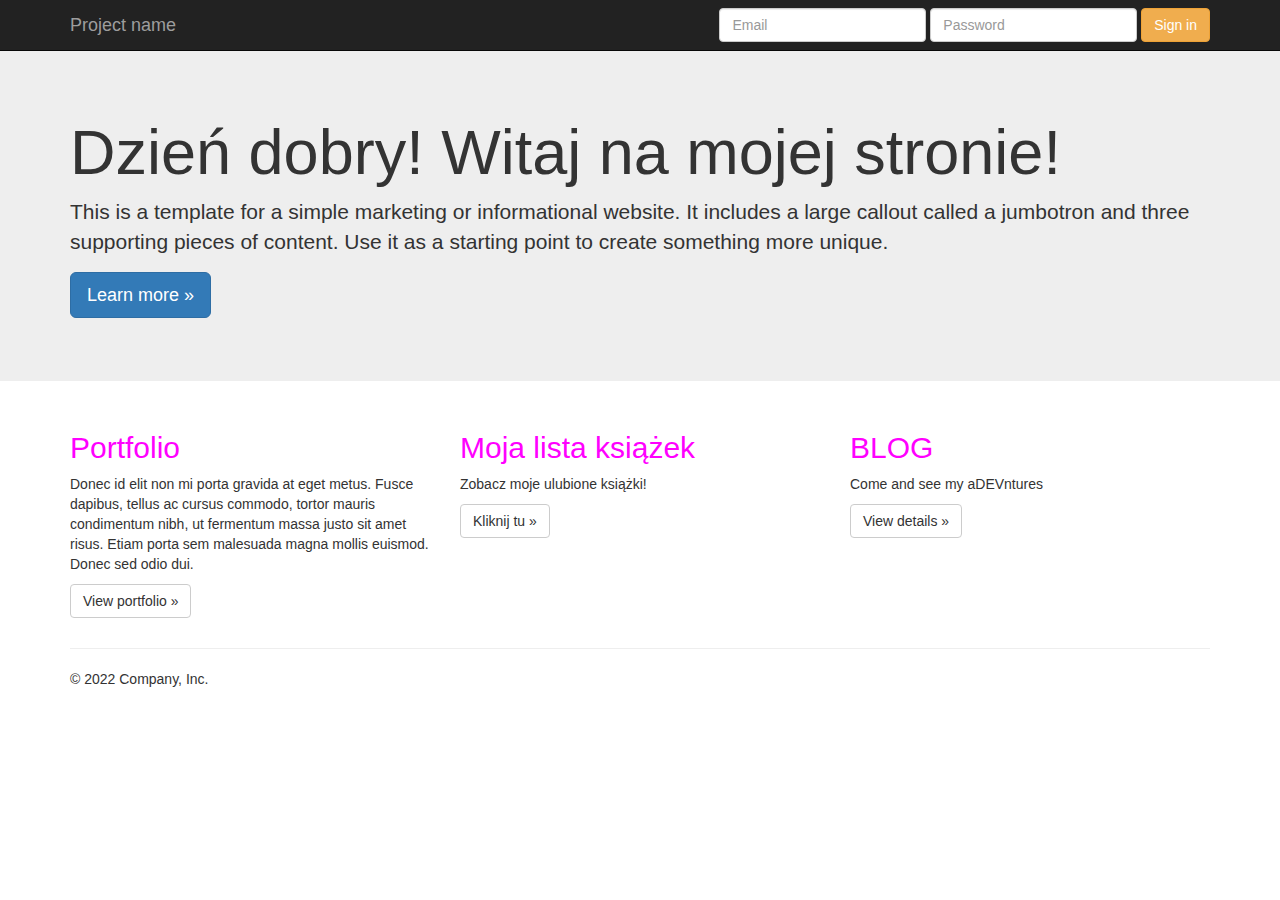
==== examples/jumbotron/index.html @ 21a49a4b "changed title of the main site" ====
<!DOCTYPE html>
<html lang="en">
  <head>
    <meta charset="utf-8">
    <meta http-equiv="X-UA-Compatible" content="IE=edge">
    <meta name="viewport" content="width=device-width, initial-scale=1">
    <!-- The above 3 meta tags *must* come first in the head; any other head content must come *after* these tags -->
    <meta name="description" content="">
    <meta name="author" content="">
    <link rel="icon" href="../../favicon.ico">

    <title>To moja strona domowa</title>

    <!-- Bootstrap core CSS -->
    <link href="../../dist/css/bootstrap.min.css" rel="stylesheet">

    <!-- IE10 viewport hack for Surface/desktop Windows 8 bug -->
    <link href="../../assets/css/ie10-viewport-bug-workaround.css" rel="stylesheet">

    <!-- Custom styles for this template -->
    <link href="jumbotron.css" rel="stylesheet">

    <!-- Just for debugging purposes. Don't actually copy these 2 lines! -->
    <!--[if lt IE 9]><script src="../../assets/js/ie8-responsive-file-warning.js"></script><![endif]-->
    <script src="../../assets/js/ie-emulation-modes-warning.js"></script>

    <!-- HTML5 shim and Respond.js for IE8 support of HTML5 elements and media queries -->
    <!--[if lt IE 9]>
      <script src="https://oss.maxcdn.com/html5shiv/3.7.3/html5shiv.min.js"></script>
      <script src="https://oss.maxcdn.com/respond/1.4.2/respond.min.js"></script>
    <![endif]-->
  </head>

  <body>

    <nav class="navbar navbar-inverse navbar-fixed-top">
      <div class="container">
        <div class="navbar-header">
          <button type="button" class="navbar-toggle collapsed" data-toggle="collapse" data-target="#navbar" aria-expanded="false" aria-controls="navbar">
            <span class="sr-only">Toggle navigation</span>
            <span class="icon-bar"></span>
            <span class="icon-bar"></span>
            <span class="icon-bar"></span>
          </button>
          <a class="navbar-brand" href="#">Project name</a>
        </div>

        <div id="navbar" class="navbar-collapse collapse">
          <form class="navbar-form navbar-right">
            <div class="form-group">
              <input type="text" placeholder="Email" class="form-control">
            </div>
            <div class="form-group">
              <input type="password" placeholder="Password" class="form-control">
            </div>
            <button type="submit" class="btn btn-warning">Sign in</button>
          </form>
        </div><!--/.navbar-collapse -->

      </div>
    </nav>

    <!-- Main jumbotron for a primary marketing message or call to action -->
    <div class="jumbotron">
      <div class="container">
        <h1>Dzień dobry! Witaj na mojej stronie!</h1>
        <p>This is a template for a simple marketing or informational website. It includes a large callout called a jumbotron and three supporting pieces of content. Use it as a starting point to create something more unique.</p>
        <p><a class="btn btn-primary btn-lg" href="#" role="button">Learn more &raquo;</a></p>
      </div>
    </div>

    <div class="container">
      <!-- Example row of columns -->
      <div class="row">
        <div class="col-md-4">
          <h2>Portfolio</h2>
          <p>Donec id elit non mi porta gravida at eget metus. Fusce dapibus, tellus ac cursus commodo, tortor mauris condimentum nibh, ut fermentum massa justo sit amet risus. Etiam porta sem malesuada magna mollis euismod. Donec sed odio dui. </p>
          <p><a class="btn btn-default" href="portfolio.html" role="button">View portfolio &raquo;</a></p>
        </div>
        <div class="col-md-4">
          <h2>Moja lista książek</h2>
          <p>Zobacz moje ulubione książki!</p>
          <p><a class="btn btn-default" href="books.html" role="button">Kliknij tu  &raquo;</a></p>
       </div>
        <div class="col-md-4">
          <h2>BLOG</h2>
          <p>Come and see my aDEVntures</p>
          <p><a class="btn btn-default" href="#" role="button">View details &raquo;</a></p>
        </div>
      </div>

      <hr>

      <footer>
        <p>&copy; 2022 Company, Inc.</p>
      </footer>
    </div> <!-- /container -->


    <!-- Bootstrap core JavaScript
    ================================================== -->
    <!-- Placed at the end of the document so the pages load faster -->
    <script src="https://ajax.googleapis.com/ajax/libs/jquery/1.12.4/jquery.min.js"></script>
    <script>window.jQuery || document.write('<script src="../../assets/js/vendor/jquery.min.js"><\/script>')</script>
    <script src="../../dist/js/bootstrap.min.js"></script>
    <!-- IE10 viewport hack for Surface/desktop Windows 8 bug -->
    <script src="../../assets/js/ie10-viewport-bug-workaround.js"></script>
  </body>
</html>
---- assets/css/ie10-viewport-bug-workaround.css ----
/*!
 * IE10 viewport hack for Surface/desktop Windows 8 bug
 * Copyright 2014-2015 Twitter, Inc.
 * Licensed under MIT (https://github.com/twbs/bootstrap/blob/master/LICENSE)
 */

/*
 * See the Getting Started docs for more information:
 * http://getbootstrap.com/getting-started/#support-ie10-width
 */
@-ms-viewport     { width: device-width; }
@-o-viewport      { width: device-width; }
@viewport         { width: device-width; }
---- examples/jumbotron/jumbotron.css ----
/* Move down content because we have a fixed navbar that is 50px tall */
body {
  padding-top: 50px;
  padding-bottom: 20px;
}

h2 {
  color: magenta;
}
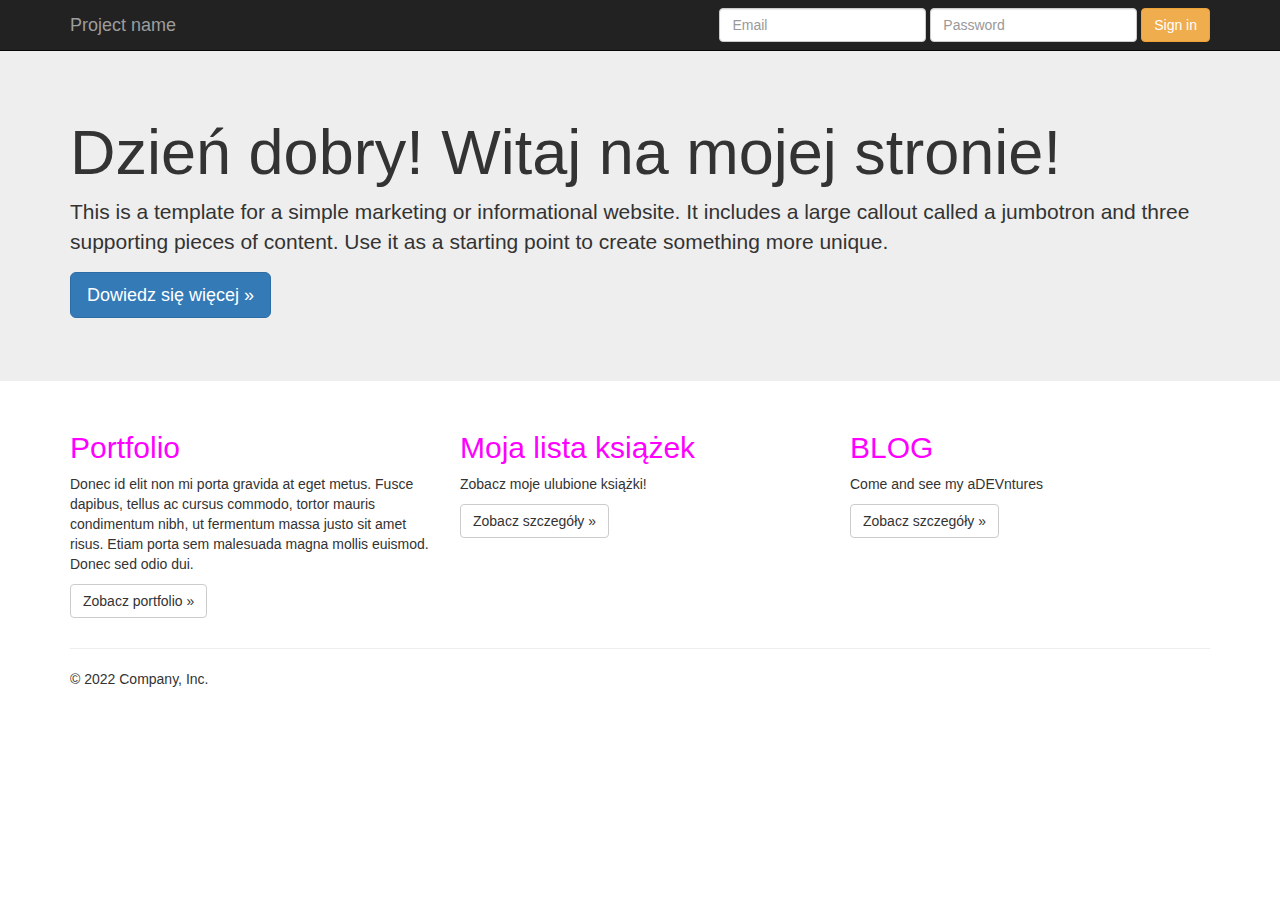
==== commit dce12333: "Changed links to polish language" ====
--- a/examples/jumbotron/index.html
+++ b/examples/jumbotron/index.html
@@ -65,7 +65,7 @@
       <div class="container">
         <h1>Dzień dobry! Witaj na mojej stronie!</h1>
         <p>This is a template for a simple marketing or informational website. It includes a large callout called a jumbotron and three supporting pieces of content. Use it as a starting point to create something more unique.</p>
-        <p><a class="btn btn-primary btn-lg" href="#" role="button">Learn more &raquo;</a></p>
+        <p><a class="btn btn-primary btn-lg" href="#" role="button">Dowiedz się więcej &raquo;</a></p>
       </div>
     </div>
 
@@ -75,17 +75,17 @@
         <div class="col-md-4">
           <h2>Portfolio</h2>
           <p>Donec id elit non mi porta gravida at eget metus. Fusce dapibus, tellus ac cursus commodo, tortor mauris condimentum nibh, ut fermentum massa justo sit amet risus. Etiam porta sem malesuada magna mollis euismod. Donec sed odio dui. </p>
-          <p><a class="btn btn-default" href="portfolio.html" role="button">View portfolio &raquo;</a></p>
+          <p><a class="btn btn-default" href="portfolio.html" role="button">Zobacz portfolio &raquo;</a></p>
         </div>
         <div class="col-md-4">
           <h2>Moja lista książek</h2>
           <p>Zobacz moje ulubione książki!</p>
-          <p><a class="btn btn-default" href="books.html" role="button">Kliknij tu  &raquo;</a></p>
+          <p><a class="btn btn-default" href="books.html" role="button">Zobacz szczegóły  &raquo;</a></p>
        </div>
         <div class="col-md-4">
           <h2>BLOG</h2>
           <p>Come and see my aDEVntures</p>
-          <p><a class="btn btn-default" href="#" role="button">View details &raquo;</a></p>
+          <p><a class="btn btn-default" href="#" role="button">Zobacz szczegóły &raquo;</a></p>
         </div>
       </div>
 
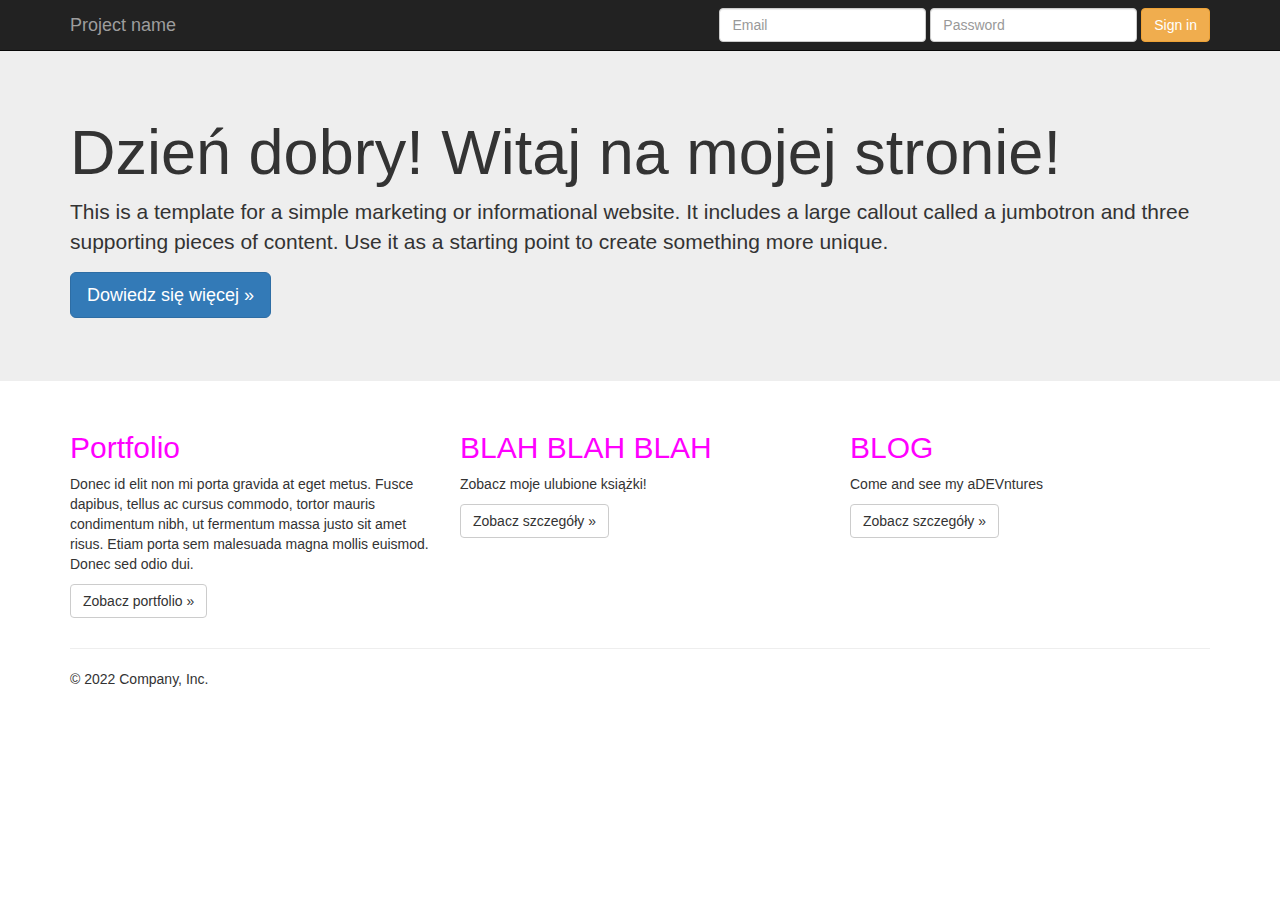
==== commit 1403294e: "added unwanted change" ====
--- a/examples/jumbotron/index.html
+++ b/examples/jumbotron/index.html
@@ -78,7 +78,7 @@
           <p><a class="btn btn-default" href="portfolio.html" role="button">Zobacz portfolio &raquo;</a></p>
         </div>
         <div class="col-md-4">
-          <h2>Moja lista książek</h2>
+          <h2>BLAH BLAH BLAH</h2>
           <p>Zobacz moje ulubione książki!</p>
           <p><a class="btn btn-default" href="books.html" role="button">Zobacz szczegóły  &raquo;</a></p>
        </div>
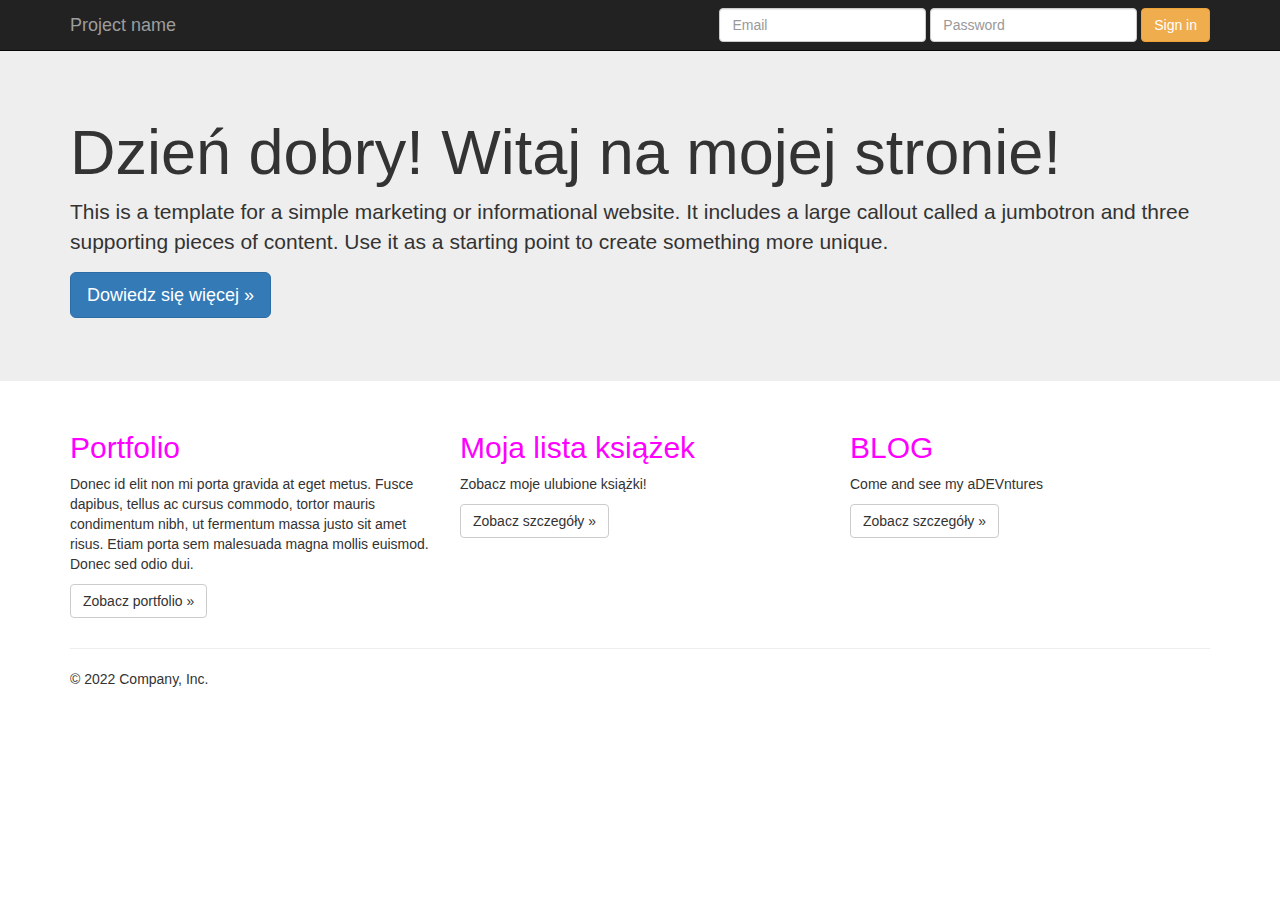
==== commit b8a8318d: "Revert "added unwanted change"" ====
--- a/examples/jumbotron/index.html
+++ b/examples/jumbotron/index.html
@@ -78,7 +78,7 @@
           <p><a class="btn btn-default" href="portfolio.html" role="button">Zobacz portfolio &raquo;</a></p>
         </div>
         <div class="col-md-4">
-          <h2>BLAH BLAH BLAH</h2>
+          <h2>Moja lista książek</h2>
           <p>Zobacz moje ulubione książki!</p>
           <p><a class="btn btn-default" href="books.html" role="button">Zobacz szczegóły  &raquo;</a></p>
        </div>
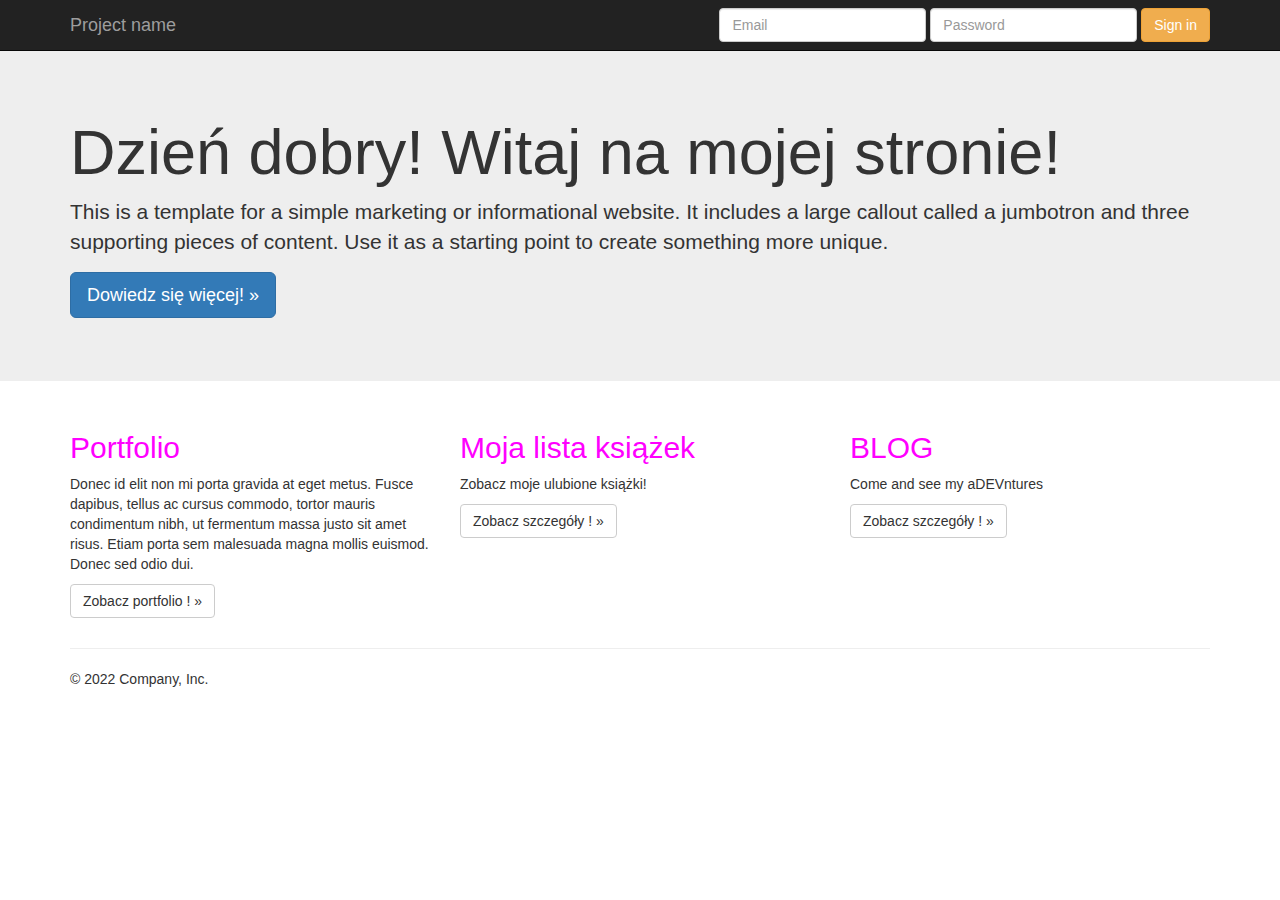
==== commit 17734e5f: "Changed links to polish language" ====
--- a/examples/jumbotron/index.html
+++ b/examples/jumbotron/index.html
@@ -9,7 +9,7 @@
     <meta name="author" content="">
     <link rel="icon" href="../../favicon.ico">
 
-    <title>To moja strona domowa</title>
+    <title>To moja strona domowa drugi raz</title>
 
     <!-- Bootstrap core CSS -->
     <link href="../../dist/css/bootstrap.min.css" rel="stylesheet">
@@ -65,7 +65,7 @@
       <div class="container">
         <h1>Dzień dobry! Witaj na mojej stronie!</h1>
         <p>This is a template for a simple marketing or informational website. It includes a large callout called a jumbotron and three supporting pieces of content. Use it as a starting point to create something more unique.</p>
-        <p><a class="btn btn-primary btn-lg" href="#" role="button">Dowiedz się więcej &raquo;</a></p>
+        <p><a class="btn btn-primary btn-lg" href="#" role="button">Dowiedz się więcej! &raquo;</a></p>
       </div>
     </div>
 
@@ -75,17 +75,17 @@
         <div class="col-md-4">
           <h2>Portfolio</h2>
           <p>Donec id elit non mi porta gravida at eget metus. Fusce dapibus, tellus ac cursus commodo, tortor mauris condimentum nibh, ut fermentum massa justo sit amet risus. Etiam porta sem malesuada magna mollis euismod. Donec sed odio dui. </p>
-          <p><a class="btn btn-default" href="portfolio.html" role="button">Zobacz portfolio &raquo;</a></p>
+          <p><a class="btn btn-default" href="portfolio.html" role="button">Zobacz portfolio ! &raquo;</a></p>
         </div>
         <div class="col-md-4">
           <h2>Moja lista książek</h2>
           <p>Zobacz moje ulubione książki!</p>
-          <p><a class="btn btn-default" href="books.html" role="button">Zobacz szczegóły  &raquo;</a></p>
+          <p><a class="btn btn-default" href="books.html" role="button">Zobacz szczegóły !  &raquo;</a></p>
        </div>
         <div class="col-md-4">
           <h2>BLOG</h2>
           <p>Come and see my aDEVntures</p>
-          <p><a class="btn btn-default" href="#" role="button">Zobacz szczegóły &raquo;</a></p>
+          <p><a class="btn btn-default" href="#" role="button">Zobacz szczegóły ! &raquo;</a></p>
         </div>
       </div>
 
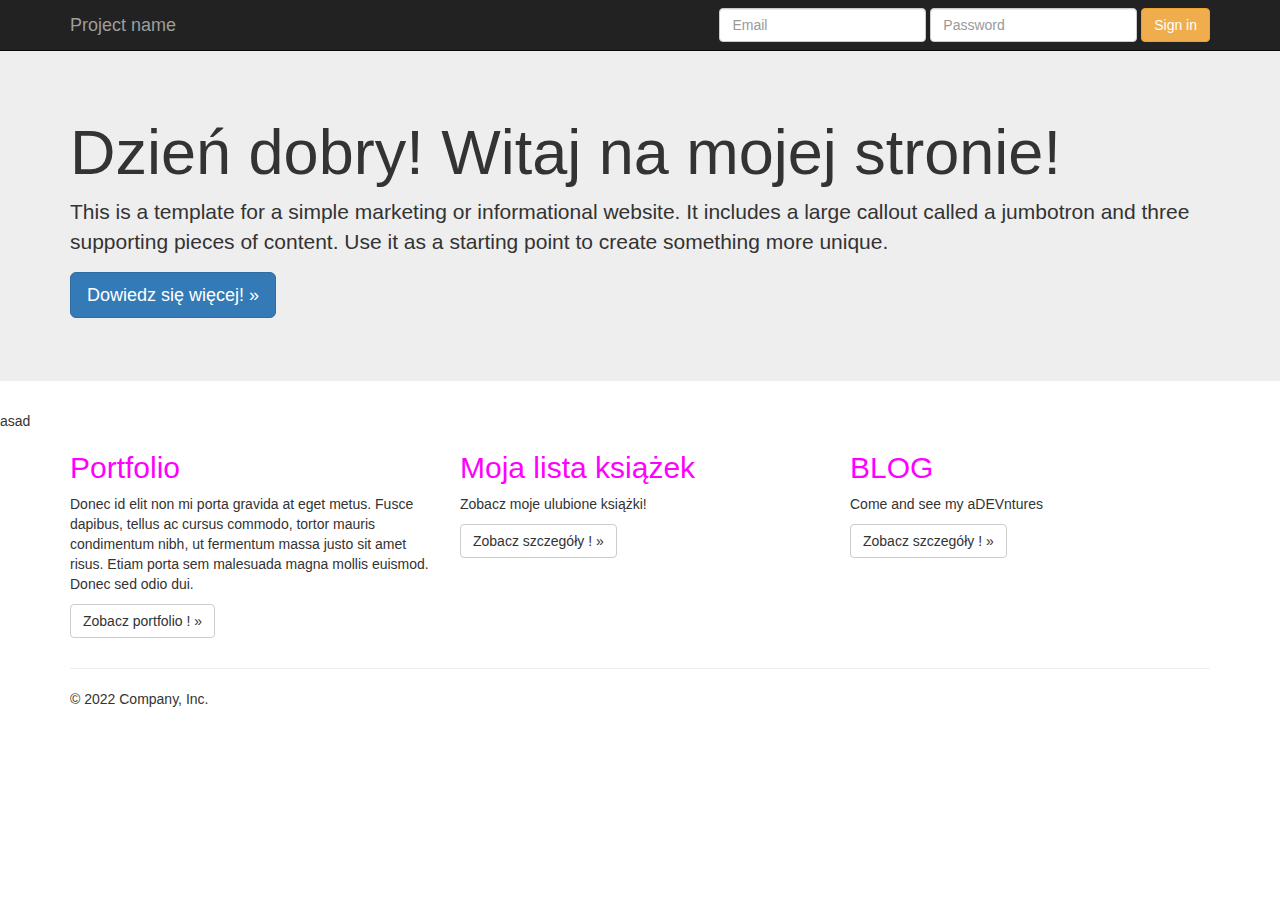
==== commit 06827bdb: "Merge pull request #1 from Kamil-Siwiec/siwiec/feature" ====
--- a/examples/jumbotron/index.html
+++ b/examples/jumbotron/index.html
@@ -68,7 +68,7 @@
         <p><a class="btn btn-primary btn-lg" href="#" role="button">Dowiedz się więcej! &raquo;</a></p>
       </div>
     </div>
-
+ asad
     <div class="container">
       <!-- Example row of columns -->
       <div class="row">
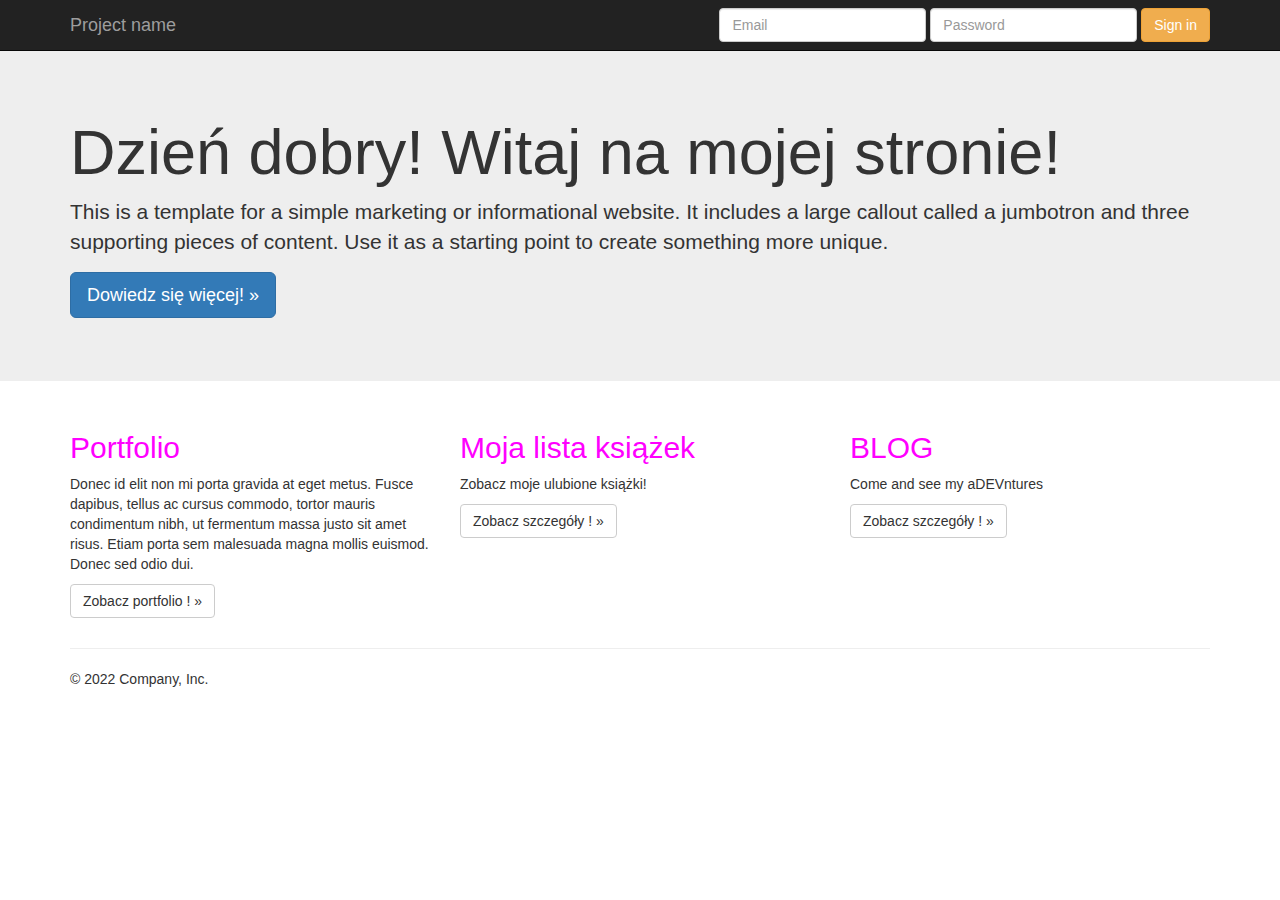
==== commit efbfe728: "implemented something more" ====
--- a/examples/jumbotron/index.html
+++ b/examples/jumbotron/index.html
@@ -68,7 +68,7 @@
         <p><a class="btn btn-primary btn-lg" href="#" role="button">Dowiedz się więcej! &raquo;</a></p>
       </div>
     </div>
- asad
+
     <div class="container">
       <!-- Example row of columns -->
       <div class="row">
